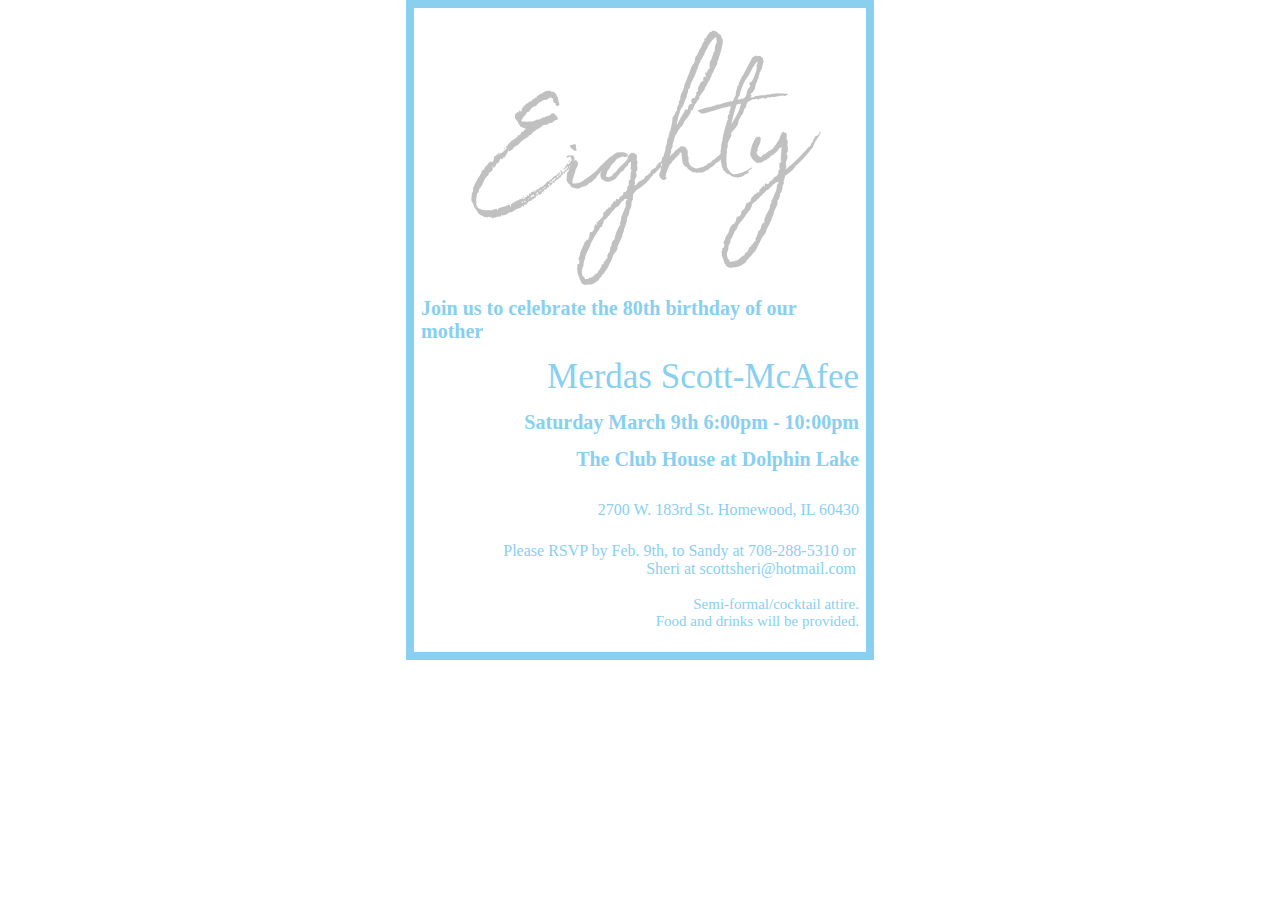
==== index.html @ dd17b157 "first commit" ====
<!DOCTYPE html>
<!--[if lt IE 7]>      <html class="no-js lt-ie9 lt-ie8 lt-ie7"> <![endif]-->
<!--[if IE 7]>         <html class="no-js lt-ie9 lt-ie8"> <![endif]-->
<!--[if IE 8]>         <html class="no-js lt-ie9"> <![endif]-->
<!--[if gt IE 8]>      <html class="no-js"> <!--<![endif]-->
<html>
  <head>
    <meta charset="utf-8">
    <meta http-equiv="X-UA-Compatible" content="IE=edge">
    <title>Invitation</title>
    <meta name="description" content="">
    <meta name="viewport" content="width=device-width, initial-scale=1">
    <link rel="stylesheet" href="styles.css">
  </head>
  <body>
 <h1 class="rotate-text">Eighty</h1>
<section class="lower-body">
 <p class="join-us">
  Join us to celebrate the 80th birthday of our mother
 </p>
 <p class="name">Merdas Scott-McAfee</p>

 <p class="date">Saturday March 9th 6:00pm - 10:00pm</p>

<p class="location">The Club House at Dolphin Lake</p>

<p>2700 W. 183rd St.
  Homewood, IL 60430</p>

<p class="contact-info">Please RSVP by Feb. 9th, to Sandy at 708-288-5310 or</p>
<p class="contact-info">Sheri at scottsheri@hotmail.com</p><br>
<p class="additional-info">Semi-formal/cocktail attire.</p>
<p class="additional-info">Food and drinks will be provided.</p>
</section>
  </body>
</html>
---- styles.css ----
body {
  width: 4.7084in;
  height: 6.7084in;
  border: 8px solid  #89CFF0;
  margin: 0 auto;
  color:#c0c0c0;
}

  @font-face {
    font-family: 'WhiteOleander';
    src: url('/fonts/WhiteOleander.otf') format('opentype');
}

img {
  width: 200px;
  height: 250px;
}

.pictures {
  display: flex;
  width: 4.7084in;
  height: 4.7084in;
  justify-content: center;
  align-items: center;
  justify-content: space-evenly;
}

.comment {
  display: flex;
  justify-content: center;
  margin-top: 80px;
  font-family: WhiteOleander;
  font-size: 100px;
}


h1 {
  
  font-size: 170px;
  font-family: WhiteOleander;
  color: #c0c0c0;
  margin: 0 aut0;
  margin-top: 30px;
  margin-bottom: 0;
  padding: 0;
  text-align: center;;
  font-weight: 200;
  
}
 .rotate-text {
   transform: rotate(-7deg);
}

.location {
  font-size: 20px;
  font-weight: bold;
  margin: 0px;
  
}

.date {
  margin: 0px;
  padding: 7px;
  font-size: 20px;
  font-weight: bold;
}


.join-us {
  margin-top: 0px;
  margin-bottom: 0;
  font-family: 'Pinyon Script', cursive;
  font-size: 20px;
  font-weight: bold;
}

.name {
  font-family: 'Pinyon Script', cursive;
  font-size: 35px;
  margin: 0px;
  color: #89CFF0;
}

p {
  display: flex;
  justify-content: end;
  padding: 7px;
  color:  #89CFF0;
 
}

.contact-info {
  margin: 0 10px 0px 0;
  padding: 0;
}

.additional-info {
  font-family: 'Pinyon Script', cursive;
  margin: 0 7px 0px 0;
  padding: 0;
  font-size: 15px;
}
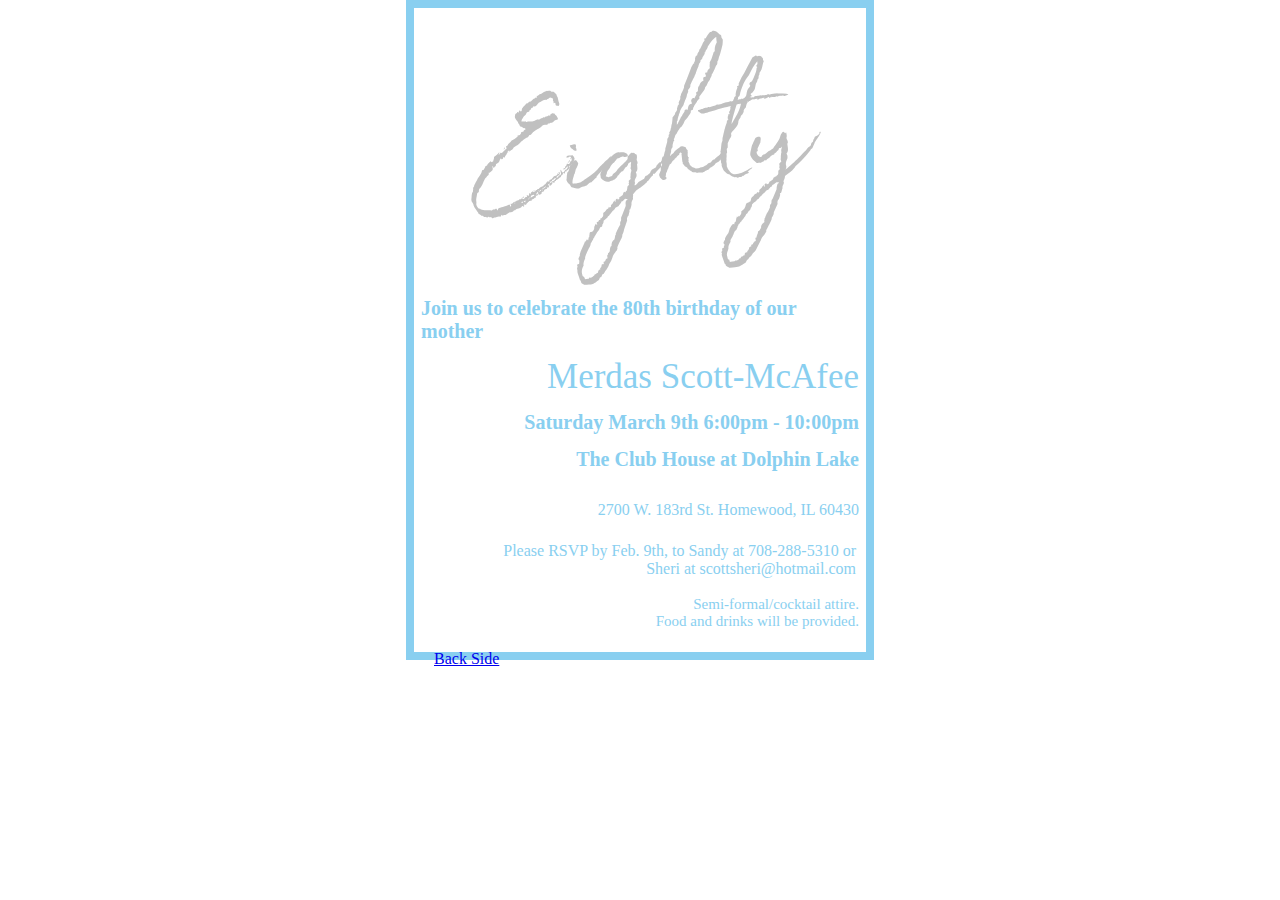
==== commit 25ddf6ee: "css changes" ====
--- a/index.html
+++ b/index.html
@@ -32,5 +32,8 @@
 <p class="additional-info">Semi-formal/cocktail attire.</p>
 <p class="additional-info">Food and drinks will be provided.</p>
 </section>
+ <footer>
+  <a href="photos.html">Back Side</a>
+ </footer>
   </body>
 </html>--- a/styles.css
+++ b/styles.css
@@ -27,10 +27,10 @@
 
 .comment {
   display: flex;
-  justify-content: center;
-  margin-top: 80px;
+  justify-content: end;
+  margin: 0;
   font-family: WhiteOleander;
-  font-size: 100px;
+  font-size: 50px;
 }
 
 
@@ -101,5 +101,13 @@
   font-size: 15px;
 }
 
+footer {
+  margin: 20px;
+}
+
+.photos-footer {
+  margin-top: 150px
+}
 
 
+
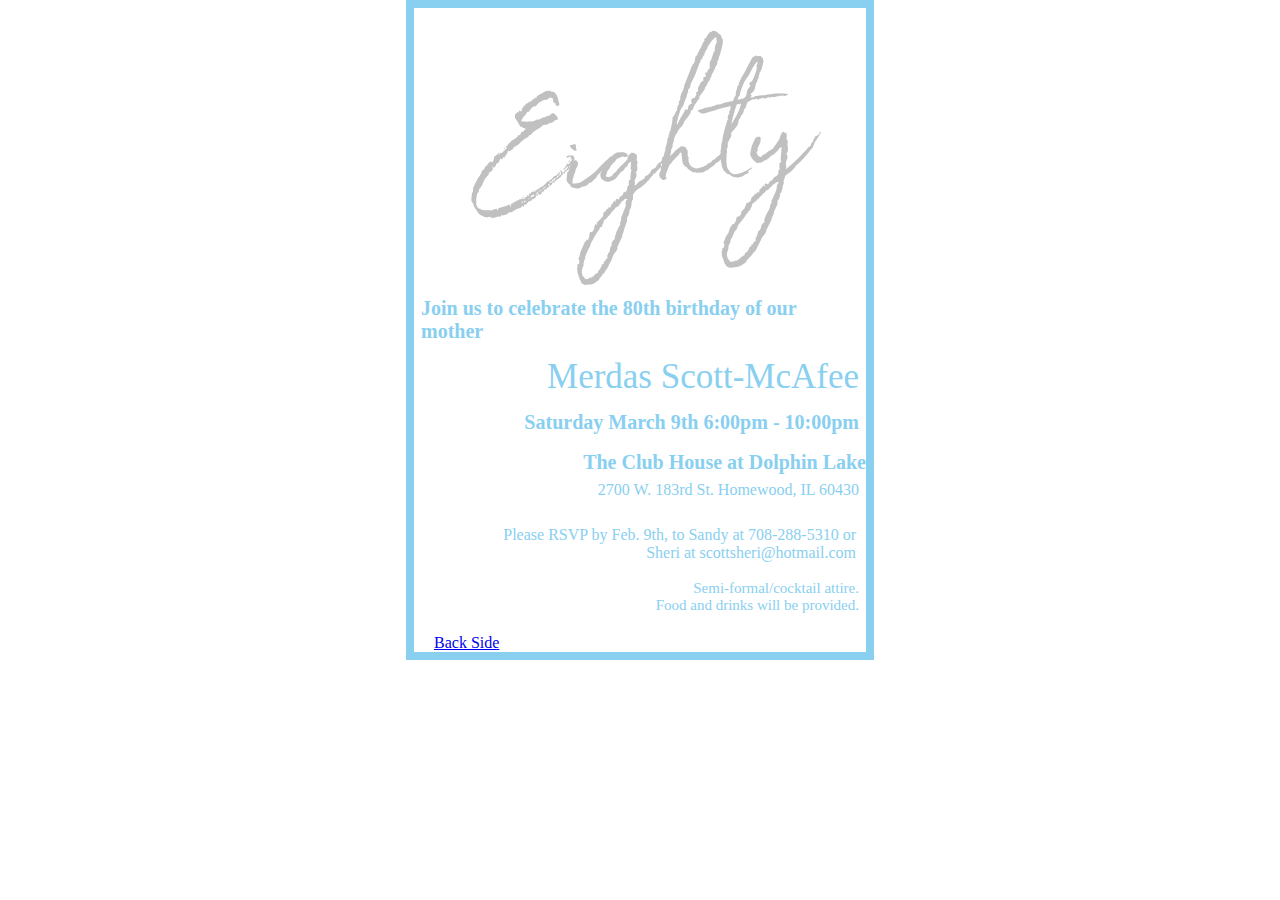
==== commit db5545ec: "change css" ====
--- a/index.html
+++ b/index.html
@@ -23,9 +23,7 @@
  <p class="date">Saturday March 9th 6:00pm - 10:00pm</p>
 
 <p class="location">The Club House at Dolphin Lake</p>
-
-<p>2700 W. 183rd St.
-  Homewood, IL 60430</p>
+<p class="location2">2700 W. 183rd St. Homewood, IL 60430</p>
 
 <p class="contact-info">Please RSVP by Feb. 9th, to Sandy at 708-288-5310 or</p>
 <p class="contact-info">Sheri at scottsheri@hotmail.com</p><br>
--- a/styles.css
+++ b/styles.css
@@ -14,12 +14,14 @@
 img {
   width: 200px;
   height: 250px;
+  box-shadow: 0 0 5px .5px black;
+  border-radius: 23px;
 }
 
 .pictures {
   display: flex;
   width: 4.7084in;
-  height: 4.7084in;
+  height: 3.7084in;
   justify-content: center;
   align-items: center;
   justify-content: space-evenly;
@@ -27,10 +29,10 @@
 
 .comment {
   display: flex;
-  justify-content: end;
+  justify-content: center;
   margin: 0;
   font-family: WhiteOleander;
-  font-size: 50px;
+  font-size: 55px;
 }
 
 
@@ -55,7 +57,14 @@
   font-size: 20px;
   font-weight: bold;
   margin: 0px;
+  margin-top: 10px;
+  padding: 0;
   
+}
+
+.location2 {
+  margin: 0;
+  margin-bottom: 20px;
 }
 
 .date {
